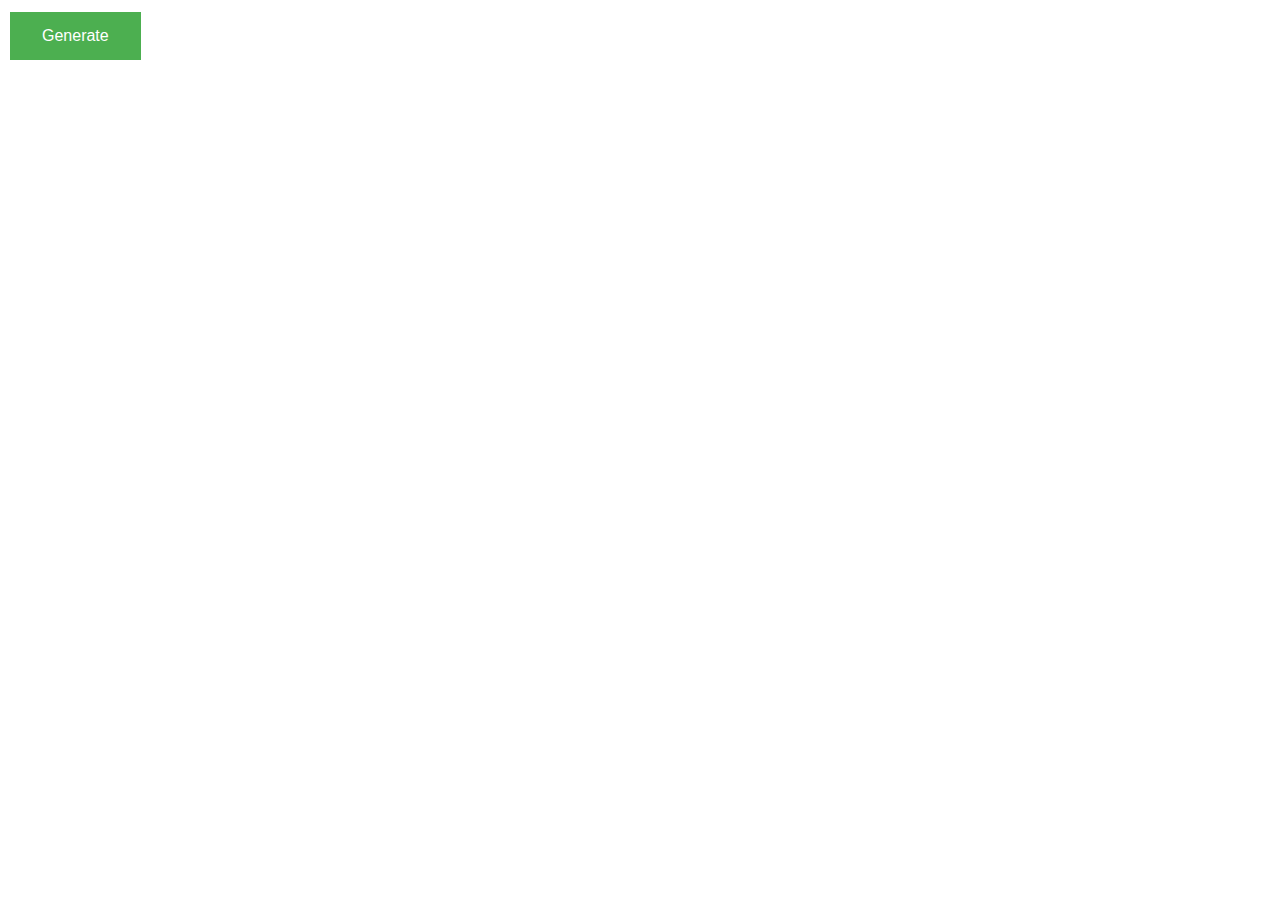
==== index.html @ 589baeac "first html commit" ====
<!DOCTYPE html>
<html>
<head>
  <meta charset="utf-8">
  <link href="index.css" type="text/css" rel="stylesheet" >
</head>

<body>


    <button class="button" onclick="generateJson()" type="button" id="generate">Generate</button>


  <div id="image ">

      </div>



 <script>



 function generateJson() {

   var json_data = document.getElementById('image');
  // const jsonButton = document.querySelector('#generate');

   var randno = Math.floor(Math.random() * 998);

   const url1 = "https://xkcd.now.sh/";
   var ran = randno;

   const endpoint = `${url1}${ran}`;

 const xhr = new XMLHttpRequest();
 //xhr.resposeType = 'json';


 xhr.onreadystatechange = function()  {
   if(this.readyState == 4 && this.status == 200)
      {
      const jcontent = JSON.parse(xhr.responseText);
        var image =jcontent.img;

        var image2 = '<img src="'+ image + '">';
        document.write(image2);

      }

   };

 xhr.open('GET', endpoint);
 xhr.send();

 }

 //jsonButton.addEventListener('click', generateJson);



  </script>
</body>
</html>
---- index.css ----
.button {
    background-color: #4CAF50;
    border: none;
    color: white;
    padding: 15px 32px;
    text-align: center;
    text-decoration: none;
    display: inline-block;
    font-size: 16px;
    margin: 4px 2px;
    cursor: pointer;
}
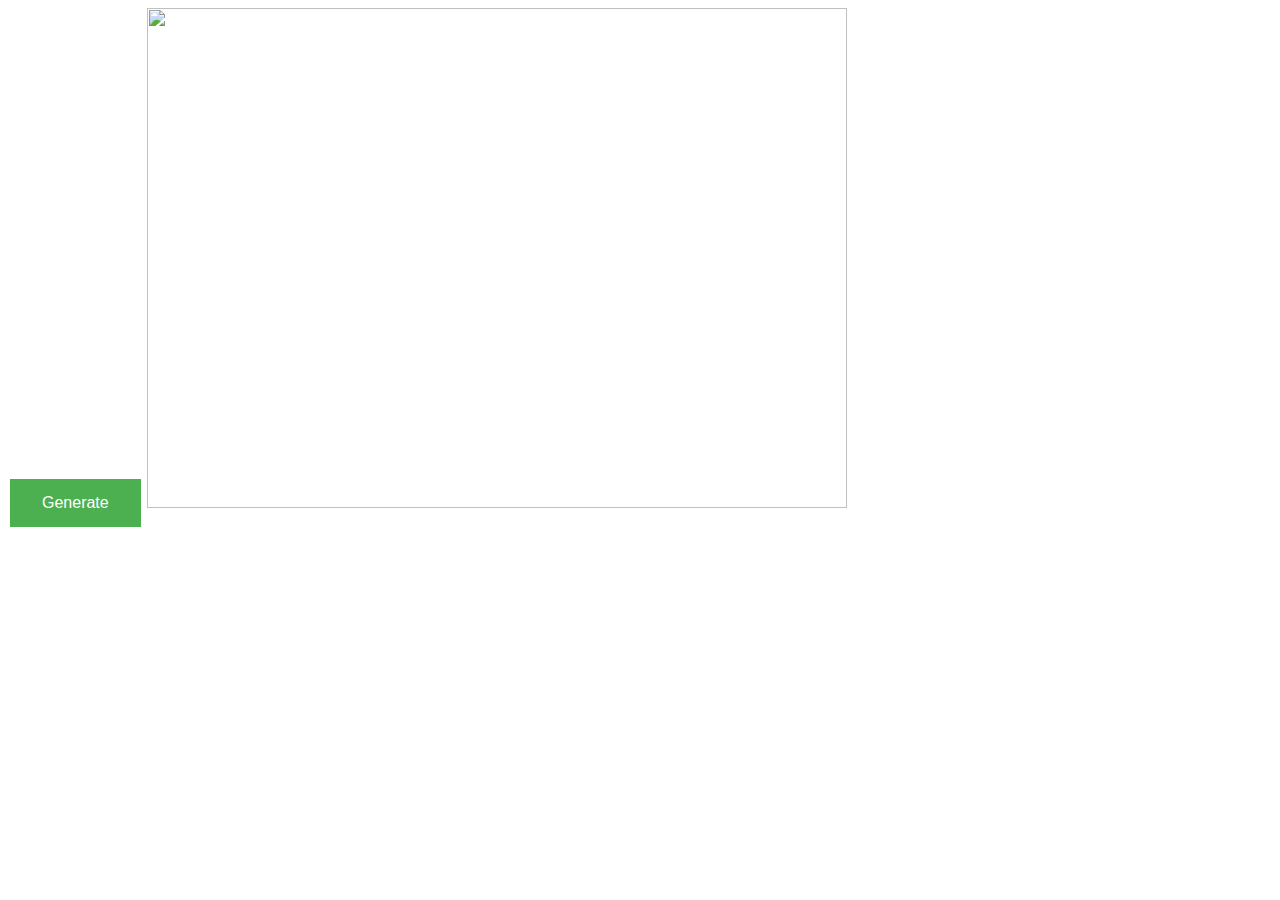
==== commit 009749fc: "removed div for image as its not working" ====
--- a/index.html
+++ b/index.html
@@ -1,64 +1,19 @@
 <!DOCTYPE html>
 <html>
 <head>
+  <title> Comics </title>
   <meta charset="utf-8">
   <link href="index.css" type="text/css" rel="stylesheet" >
 </head>
 
 <body>
 
-
     <button class="button" onclick="generateJson()" type="button" id="generate">Generate</button>
 
-
-  <div id="image ">
-
-      </div>
+    <img id="comicdisplay" class="imagecontainter" src="" height="500" width="700">
 
 
+    <script src="index.js">   </script>
 
- <script>
-
-
-
- function generateJson() {
-
-   var json_data = document.getElementById('image');
-  // const jsonButton = document.querySelector('#generate');
-
-   var randno = Math.floor(Math.random() * 998);
-
-   const url1 = "https://xkcd.now.sh/";
-   var ran = randno;
-
-   const endpoint = `${url1}${ran}`;
-
- const xhr = new XMLHttpRequest();
- //xhr.resposeType = 'json';
-
-
- xhr.onreadystatechange = function()  {
-   if(this.readyState == 4 && this.status == 200)
-      {
-      const jcontent = JSON.parse(xhr.responseText);
-        var image =jcontent.img;
-
-        var image2 = '<img src="'+ image + '">';
-        document.write(image2);
-
-      }
-
-   };
-
- xhr.open('GET', endpoint);
- xhr.send();
-
- }
-
- //jsonButton.addEventListener('click', generateJson);
-
-
-
-  </script>
 </body>
 </html>
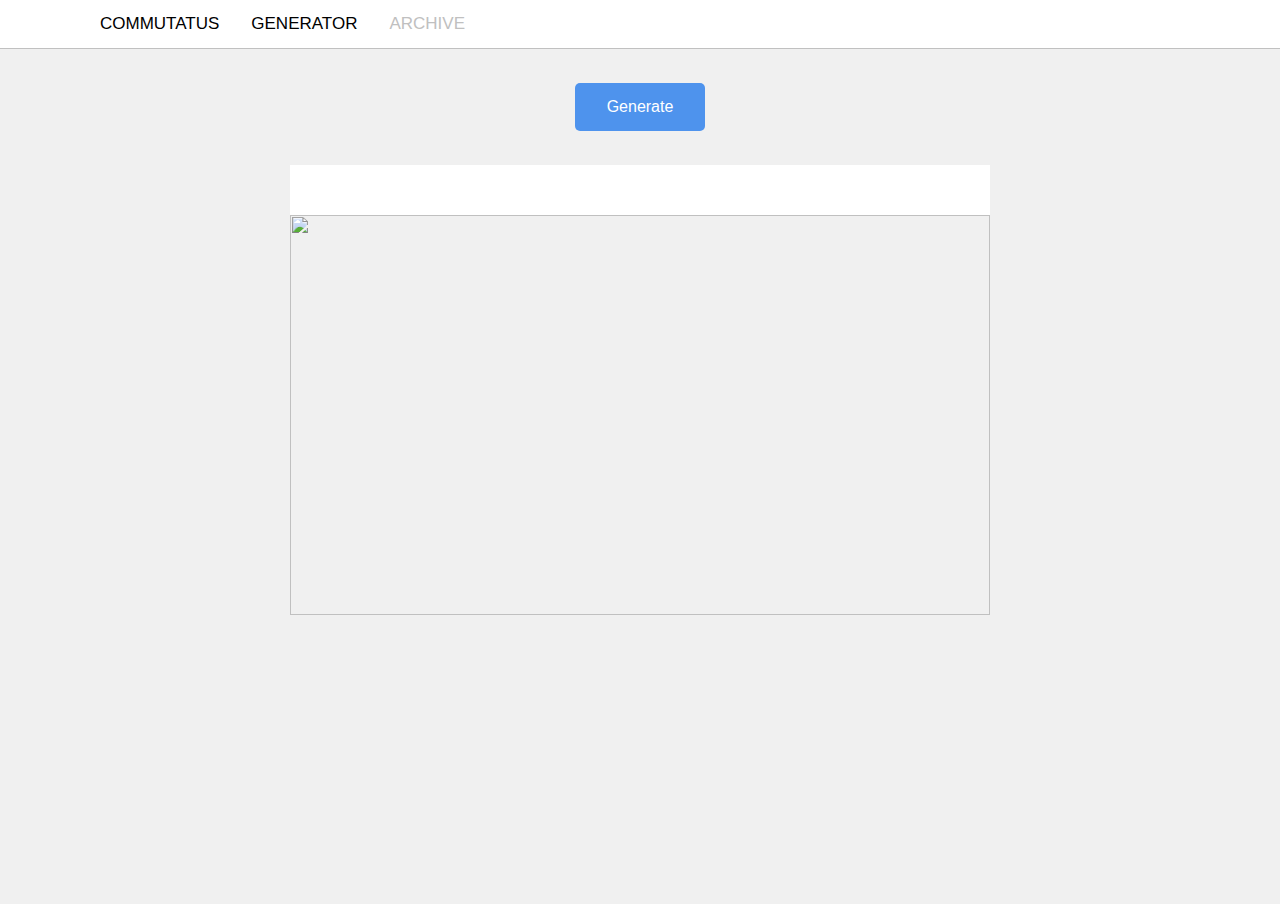
==== commit 5a045b79: "added font link during archive page creation" ====
--- a/index.html
+++ b/index.html
@@ -4,13 +4,43 @@
   <title> Comics </title>
   <meta charset="utf-8">
   <link href="index.css" type="text/css" rel="stylesheet" >
+  <link href="https://fonts.googleapis.com/css?family=Nunito" rel="stylesheet">
 </head>
 
 <body>
 
-    <button class="button" onclick="generateJson()" type="button" id="generate">Generate</button>
+  <div class="topnav">
+    <a href="#home"> Commutatus </a>
+    <a class="active" href="index.html">Generator</a>
+    <a href="archive.html">Archive</a>
+</div>
 
-    <img id="comicdisplay" class="imagecontainter" src="" height="500" width="700">
+ <section class="restofthepage">
+
+    <div class="buttoncontainer">
+      <button class="button" onclick="generateJson()" type="button" id="generate">Generate</button>
+  </div>
+
+    <div class="comiccontainer">
+    <!--  <div class="boxshadow"> -->
+
+        <div class="heading">
+          <div id="numbercontainer">
+          </div>
+
+          <div id="titlecontainer" class="titlecontainer">
+          </div>
+       </div>
+
+      <div class="imagecontainter">
+        <img id="comicdisplay" class="imagecontainter2" src="" >
+      </div>
+  <!--  </div> -->
+    </div>
+  <!--   -->
+
+
+</section>
 
 
     <script src="index.js">   </script>
--- a/index.css
+++ b/index.css
@@ -1,5 +1,61 @@
+* {
+  box-sizing: border-box;
+  }
+
+  body {
+    margin: 0;
+    height: 100%;
+    width: 100%;
+     font-family: "Arial", Sans-serif;
+  }
+
+  .topnav {
+    overflow: hidden;
+    border-bottom: 1px solid Silver;
+    text-transform: uppercase;
+  }
+
+  .topnav a:first-child {
+    padding-left: 100px;
+    color: black;
+  }
+
+  .topnav a {
+    float: left;
+    color: Silver;
+    text-align: center;
+    padding: 14px 16px;
+    text-decoration: none;
+    font-size: 17px;
+  }
+
+  .topnav a:hover:not(:first-child) {
+    color: black;
+  }
+
+ .topnav a.active {
+    color: black;
+  }
+
+.restofthepage{
+  background-color: #f0f0f0;
+  min-height: 95vh;
+  height:auto;
+  /*padding-bottom: 5%;*/
+}
+
+.buttoncontainer {
+  display: flex;
+  justify-content: center;
+  align-items: center;
+  padding-top: 30px;
+  padding-bottom: 30px;
+
+}
+
 .button {
-    background-color: #4CAF50;
+    margin-left: 100px;
+    background-color: #4E93ED;
     border: none;
     color: white;
     padding: 15px 32px;
@@ -9,4 +65,118 @@
     font-size: 16px;
     margin: 4px 2px;
     cursor: pointer;
+    border-radius: 5px;
 }
+
+.comiccontainer {
+  margin: 0;
+  display: flex;
+  flex-direction: column;
+  justify-content: center;
+  align-items: center;
+  /*border: 1px solid Silver;
+  box-shadow: 2px 2px Silver;*/
+
+}
+
+.boxshadow {
+  display: flex;
+  flex-direction: column;
+  justify-content: center;
+  align-items: center;
+  border: 1px solid Silver;
+  box-shadow: 2px 2px Silver;
+}
+
+.heading {
+  display: flex;
+  flex-direction: row;
+  justify-content: flex-start;
+  align-items: center;
+  background-color: white;
+  height: 50px;
+  width: 700px;
+  font-size: 25px;
+  padding-left: 10px;
+}
+
+/*.titlecontainer {
+  background-color: white;
+  height: 50px;
+  width: 700px;
+}*/
+.numbercontainer {
+   padding-left: 5px;
+}
+
+.titlecontainer {
+   padding-left: 5px;
+   font-family: "Nunito", Sans-serif;
+}
+
+.imagecontainter2 {
+  width: 700px;
+  height: 400px;
+}
+
+
+/*-------- archive page----------- */
+.restofthepage2{
+  background-color: #f0f0f0;
+  min-height:98vh;
+  padding: 80px 160px 0px 60px;
+}
+
+.cardcontainer{
+
+  display: grid;
+
+}
+
+.card{
+     display: grid;
+     border: 1px solid Silver;
+     grid-template-columns: 10% 60% 30%;
+     height: 100px;
+     margin-bottom: 20px;
+     align-items: center;
+     background-color: white;
+     padding-left: 15px;
+
+}
+
+
+/*.card :last-child {
+  border-left: 1px solid Silver;
+  height: 70%;
+}*/
+
+.datentime {
+  display: grid;
+  grid-template-rows: 33.33% 33.33% 33.33%;
+  border-left: 1px solid Silver;
+  height: 70%;
+  /*justify-content: center;*/
+}
+
+.datentime:not(:nth-child(2)) {
+  justify-items: center;
+}
+
+.Name {
+  font-size: 20px;
+  font-family: "Nunito", Sans-serif;
+}
+
+.number {
+  font-size: 25px;
+}
+
+.lastv {
+  color: Gray;
+}
+
+.card a:link {
+  text-decoration: none;
+  color: inherit;
+}
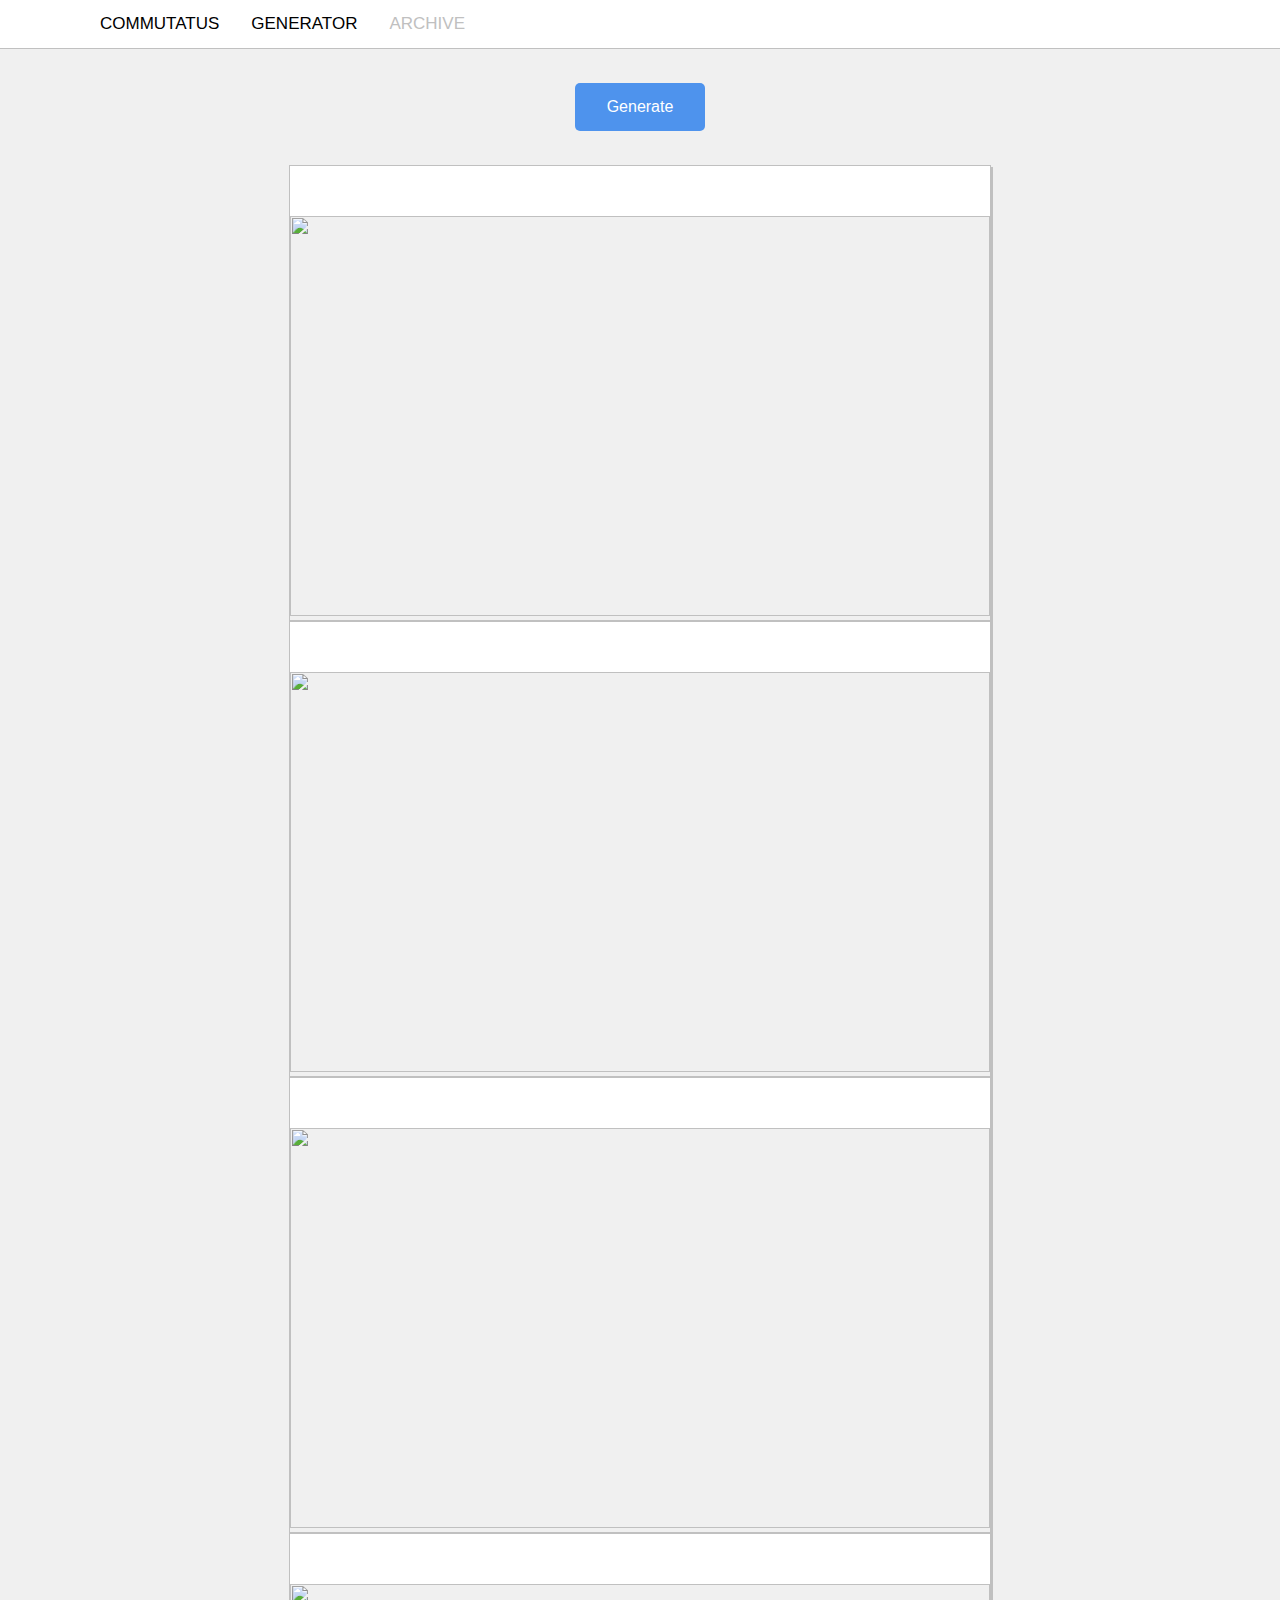
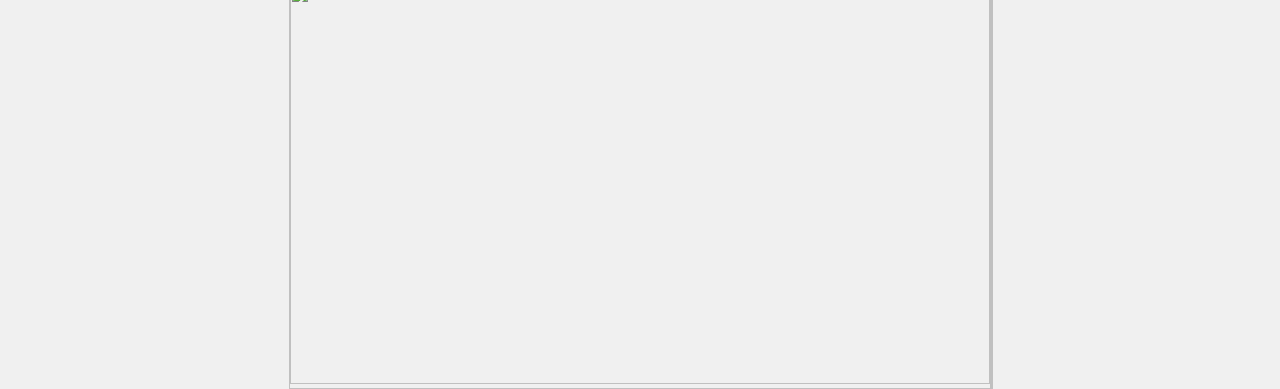
==== commit 8b7bf26e: "version 4 without loading" ====
--- a/index.html
+++ b/index.html
@@ -17,15 +17,18 @@
 
  <section class="restofthepage">
 
+   
+
     <div class="buttoncontainer">
       <button class="button" onclick="generateJson()" type="button" id="generate">Generate</button>
   </div>
 
-    <div class="comiccontainer">
-    <!--  <div class="boxshadow"> -->
+<!-- <div id="comiccontainer0"> -->
+    <div id="comiccontainer" class="comiccontainer">
+     <div id="boxshadow1" class="boxshadow">
 
         <div class="heading">
-          <div id="numbercontainer">
+          <div id="numbercontainer" class="numbercontainer">
           </div>
 
           <div id="titlecontainer" class="titlecontainer">
@@ -35,8 +38,53 @@
       <div class="imagecontainter">
         <img id="comicdisplay" class="imagecontainter2" src="" >
       </div>
-  <!--  </div> -->
     </div>
+
+    <div id="boxshadow2" class="boxshadow">
+
+       <div class="heading">
+         <div id="numbercontainer" class="numbercontainer">
+         </div>
+
+         <div id="titlecontainer" class="titlecontainer">
+         </div>
+      </div>
+
+     <div class="imagecontainter">
+       <img id="comicdisplay" class="imagecontainter2" src="" >
+     </div>
+   </div>
+   <div id="boxshadow3" class="boxshadow">
+
+      <div class="heading">
+        <div id="numbercontainer" class="numbercontainer">
+        </div>
+
+        <div id="titlecontainer" class="titlecontainer">
+        </div>
+     </div>
+
+    <div class="imagecontainter">
+      <img id="comicdisplay" class="imagecontainter2" src="" >
+    </div>
+  </div>
+  <div id="boxshadow4" class="boxshadow">
+
+     <div class="heading">
+       <div id="numbercontainer" class="numbercontainer">
+       </div>
+
+       <div id="titlecontainer" class="titlecontainer">
+       </div>
+    </div>
+
+   <div class="imagecontainter">
+     <img id="comicdisplay" class="imagecontainter2" src="" >
+   </div>
+ </div>
+
+    </div>
+  <!-- </div> -->
   <!--   -->
 
 
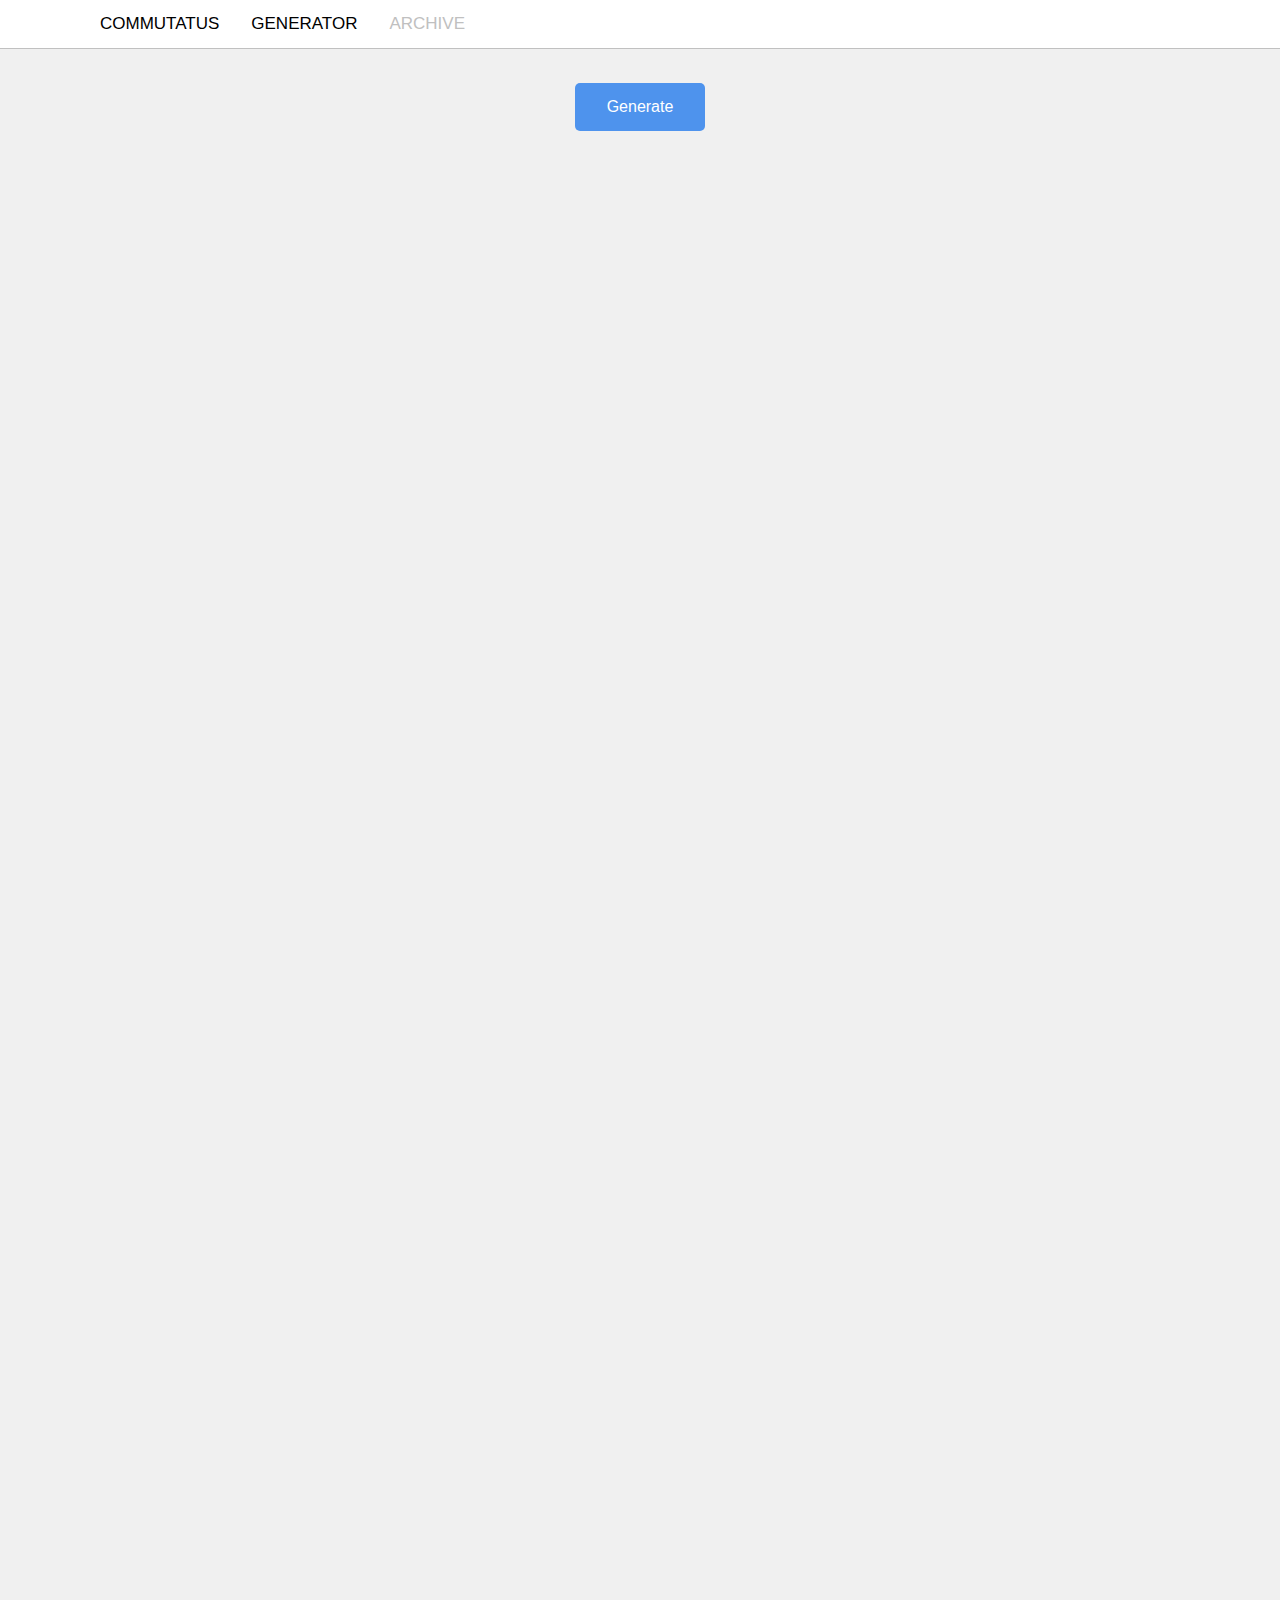
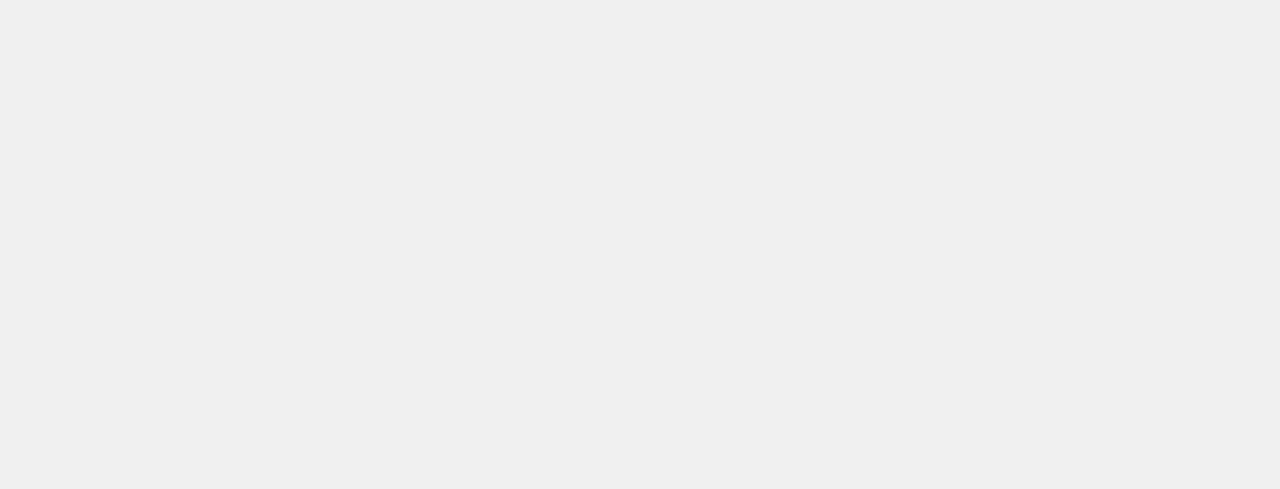
==== commit 97ed5f2f: "version 4" ====
--- a/index.html
+++ b/index.html
@@ -17,14 +17,17 @@
 
  <section class="restofthepage">
 
-   
+
 
     <div class="buttoncontainer">
       <button class="button" onclick="generateJson()" type="button" id="generate">Generate</button>
   </div>
 
 <!-- <div id="comiccontainer0"> -->
+
+<div id="load" class="load"></div>
     <div id="comiccontainer" class="comiccontainer">
+
      <div id="boxshadow1" class="boxshadow">
 
         <div class="heading">
--- a/index.css
+++ b/index.css
@@ -11,6 +11,7 @@
 
   .topnav {
     overflow: hidden;
+    width: 100%;
     border-bottom: 1px solid Silver;
     text-transform: uppercase;
   }
@@ -41,6 +42,7 @@
   background-color: #f0f0f0;
   min-height: 95vh;
   height:auto;
+  width: 100%;
   /*padding-bottom: 5%;*/
 }
 
@@ -68,12 +70,23 @@
     border-radius: 5px;
 }
 
+.load{
+    visibility: hidden;
+    width:100%;
+    height:100%;
+    position:fixed;
+    z-index:9999;
+    background:url("loading.gif") no-repeat center center;
+}
+
+
 .comiccontainer {
   margin: 0;
   display: flex;
   flex-direction: column;
   justify-content: center;
   align-items: center;
+  visibility: hidden;
   /*border: 1px solid Silver;
   box-shadow: 2px 2px Silver;*/
 
@@ -86,6 +99,11 @@
   align-items: center;
   border: 1px solid Silver;
   box-shadow: 2px 2px Silver;
+  margin-bottom: 25px;
+}
+
+#boxshadow {
+  display: none;
 }
 
 .heading {
@@ -96,6 +114,7 @@
   background-color: white;
   height: 50px;
   width: 700px;
+  min-width: 700px;
   font-size: 25px;
   padding-left: 10px;
 }
@@ -130,6 +149,7 @@
 .cardcontainer{
 
   display: grid;
+  min-width: 500px;
 
 }
 
@@ -145,7 +165,9 @@
 
 }
 
-
+#card{
+  display: none;
+}
 /*.card :last-child {
   border-left: 1px solid Silver;
   height: 70%;
